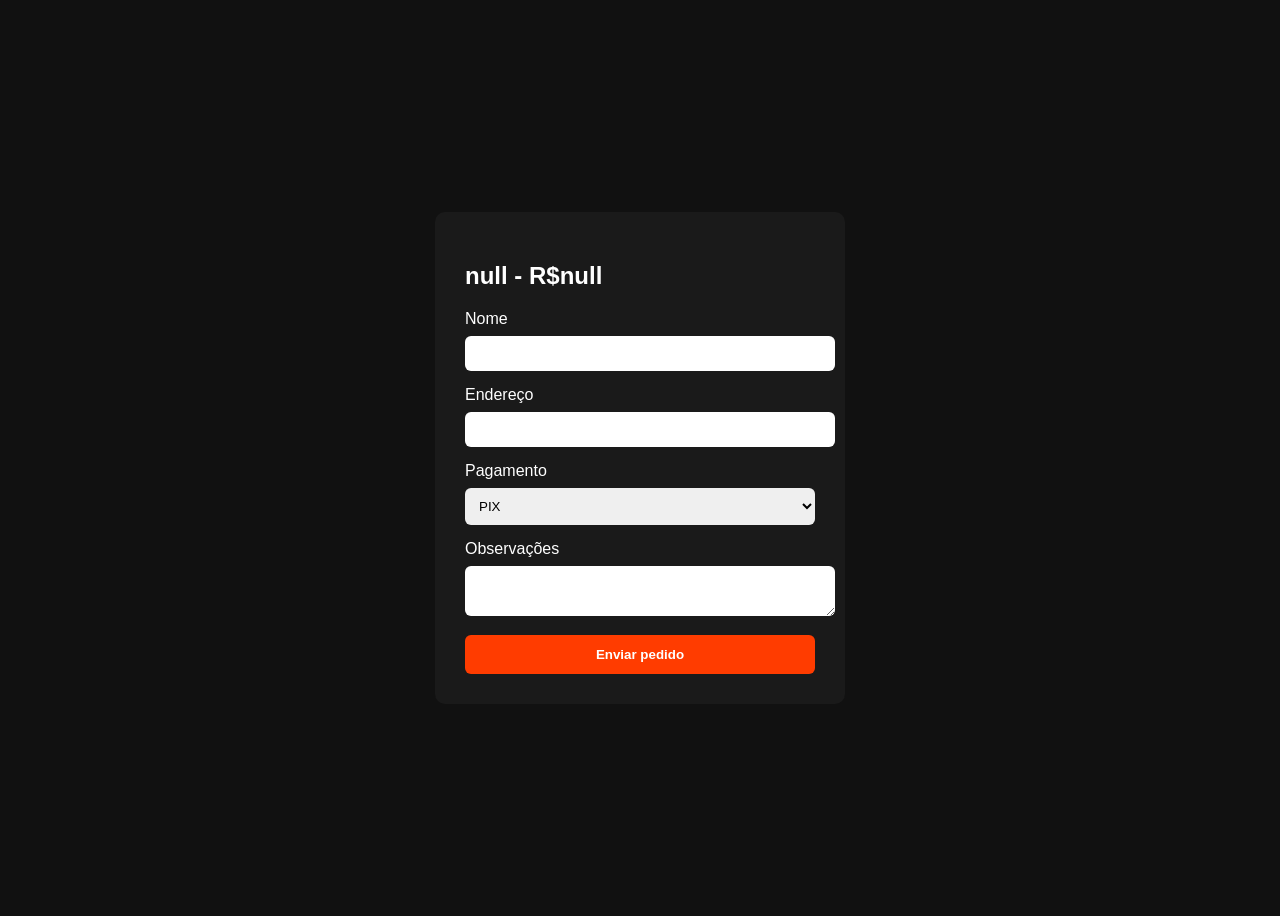
==== pedido.html @ 69cf05ed "primeira versao do site LastHit" ====
<!DOCTYPE html>
<html lang="pt-br">
<head>
<meta charset="UTF-8">
<title>Finalizar Pedido</title>

<style>

body{
font-family:Arial;
background:#111;
color:white;
display:flex;
justify-content:center;
align-items:center;
height:100vh;
}

.form-box{
background:#1a1a1a;
padding:30px;
border-radius:10px;
width:350px;
}

input,select,textarea{
width:100%;
padding:10px;
margin-top:8px;
margin-bottom:15px;
border-radius:6px;
border:none;
}

button{
width:100%;
padding:12px;
background:#ff3c00;
border:none;
color:white;
font-weight:bold;
border-radius:6px;
cursor:pointer;
}

</style>

</head>

<body>

<div class="form-box">

<h2 id="lancheNome"></h2>

<label>Nome</label>
<input id="nome">

<label>Endereço</label>
<input id="endereco">

<label>Pagamento</label>
<select id="pagamento">
<option>PIX</option>
<option>Dinheiro</option>
<option>Cartão</option>
</select>

<label>Observações</label>
<textarea id="obs"></textarea>

<button onclick="enviarPedido()">Enviar pedido</button>

</div>

<script>

const params = new URLSearchParams(window.location.search)

const lanche = params.get("nome")
const preco = params.get("preco")

document.getElementById("lancheNome").innerText =
`${lanche} - R$${preco}`

function enviarPedido(){

let nome = document.getElementById("nome").value
let endereco = document.getElementById("endereco").value
let pagamento = document.getElementById("pagamento").value
let obs = document.getElementById("obs").value

let mensagem =
`Pedido - LastHit Hamburgueria

Lanche: ${lanche}
Preço: R$${preco}

Cliente: ${nome}
Endereço: ${endereco}

Pagamento: ${pagamento}

Obs: ${obs}`

let url =
`https://wa.me/5514988416460?text=${encodeURIComponent(mensagem)}`

window.open(url)

}

</script>

</body>
</html>
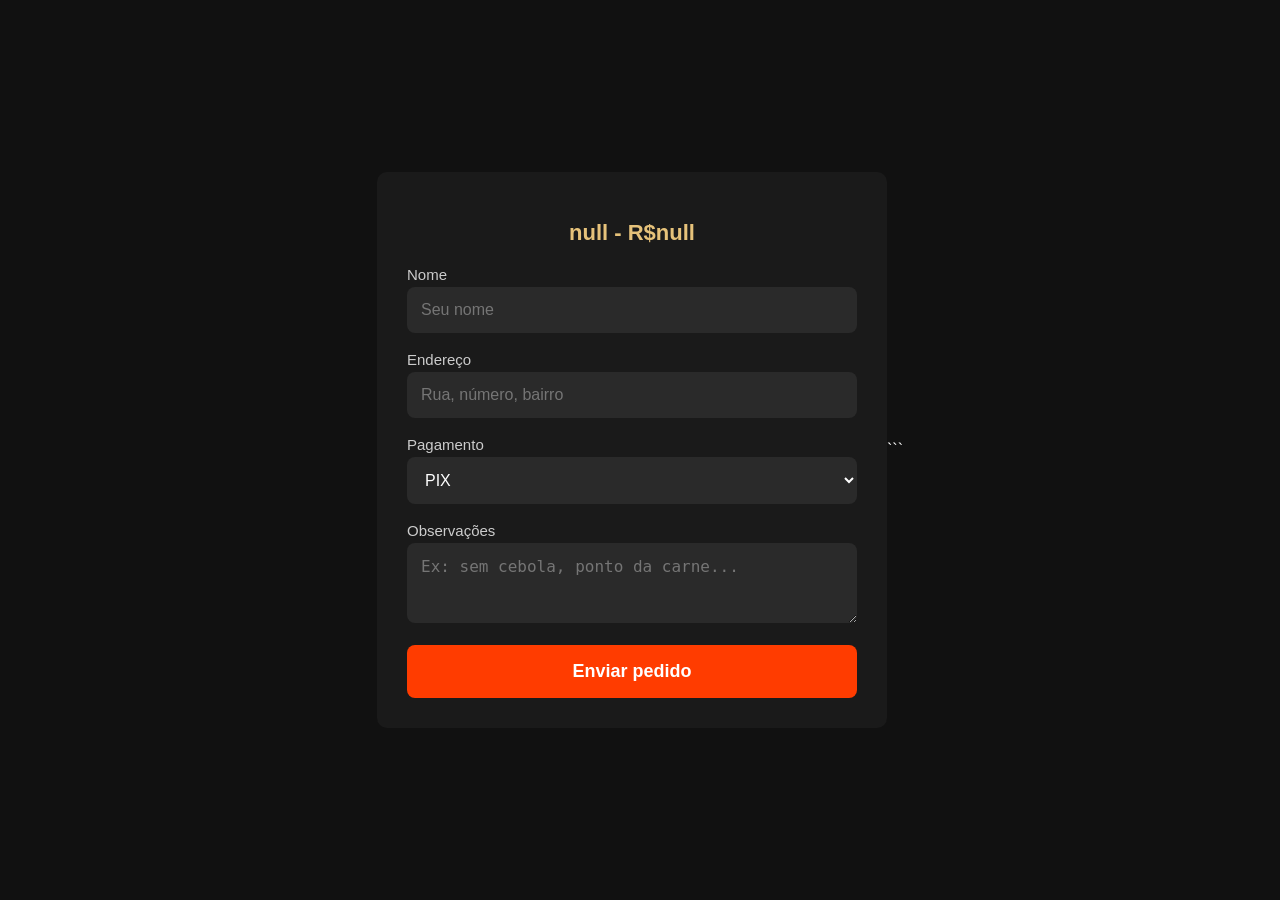
==== commit 3e2f21e0: "corrigindo header mobile" ====
--- a/pedido.html
+++ b/pedido.html
@@ -1,46 +1,81 @@
+
 <!DOCTYPE html>
 <html lang="pt-br">
 <head>
 <meta charset="UTF-8">
+<meta name="viewport" content="width=device-width, initial-scale=1.0">
 <title>Finalizar Pedido</title>
 
 <style>
 
-body{
-font-family:Arial;
-background:#111;
-color:white;
-display:flex;
-justify-content:center;
-align-items:center;
-height:100vh;
+body {
+  font-family: Arial, sans-serif;
+  background: #111;
+  color: white;
+  display: flex;
+  justify-content: center;
+  align-items: center;
+  min-height: 100vh;
+  margin: 0;
+  padding: 20px;
+  box-sizing: border-box;
 }
 
-.form-box{
-background:#1a1a1a;
-padding:30px;
-border-radius:10px;
-width:350px;
+.form-box {
+  background: #1a1a1a;
+  padding: 30px;
+  border-radius: 10px;
+  width: 100%;
+  max-width: 450px;
 }
 
-input,select,textarea{
-width:100%;
-padding:10px;
-margin-top:8px;
-margin-bottom:15px;
-border-radius:6px;
-border:none;
+.form-box h2 {
+  font-size: 22px;
+  margin-bottom: 20px;
+  color: #e6c27a;
+  text-align: center;
+  word-wrap: break-word;
 }
 
-button{
-width:100%;
-padding:12px;
-background:#ff3c00;
-border:none;
-color:white;
-font-weight:bold;
-border-radius:6px;
-cursor:pointer;
+label {
+  display: block;
+  font-size: 15px;
+  margin-bottom: 4px;
+  color: #ccc;
+}
+
+input, select, textarea {
+  width: 100%;
+  padding: 14px;
+  margin-bottom: 18px;
+  border-radius: 8px;
+  border: none;
+  font-size: 16px;          /* 16px impede zoom automático no iOS */
+  background: #2a2a2a;
+  color: white;
+  box-sizing: border-box;
+}
+
+textarea {
+  min-height: 80px;
+  resize: vertical;
+}
+
+button {
+  width: 100%;
+  padding: 16px;
+  background: #ff3c00;
+  border: none;
+  color: white;
+  font-weight: bold;
+  font-size: 18px;
+  border-radius: 8px;
+  cursor: pointer;
+  transition: background 0.2s;
+}
+
+button:hover {
+  background: #e03500;
 }
 
 </style>
@@ -51,25 +86,25 @@
 
 <div class="form-box">
 
-<h2 id="lancheNome"></h2>
+  <h2 id="lancheNome"></h2>
 
-<label>Nome</label>
-<input id="nome">
+  <label for="nome">Nome</label>
+  <input id="nome" placeholder="Seu nome">
 
-<label>Endereço</label>
-<input id="endereco">
+  <label for="endereco">Endereço</label>
+  <input id="endereco" placeholder="Rua, número, bairro">
 
-<label>Pagamento</label>
-<select id="pagamento">
-<option>PIX</option>
-<option>Dinheiro</option>
-<option>Cartão</option>
-</select>
+  <label for="pagamento">Pagamento</label>
+  <select id="pagamento">
+    <option>PIX</option>
+    <option>Dinheiro</option>
+    <option>Cartão</option>
+  </select>
 
-<label>Observações</label>
-<textarea id="obs"></textarea>
+  <label for="obs">Observações</label>
+  <textarea id="obs" placeholder="Ex: sem cebola, ponto da carne..."></textarea>
 
-<button onclick="enviarPedido()">Enviar pedido</button>
+  <button onclick="enviarPedido()">Enviar pedido</button>
 
 </div>
 
@@ -78,19 +113,19 @@
 const params = new URLSearchParams(window.location.search)
 
 const lanche = params.get("nome")
-const preco = params.get("preco")
+const preco  = params.get("preco")
 
 document.getElementById("lancheNome").innerText =
-`${lanche} - R$${preco}`
+  `${lanche} - R$${preco}`
 
 function enviarPedido(){
 
-let nome = document.getElementById("nome").value
-let endereco = document.getElementById("endereco").value
-let pagamento = document.getElementById("pagamento").value
-let obs = document.getElementById("obs").value
+  let nome      = document.getElementById("nome").value
+  let endereco  = document.getElementById("endereco").value
+  let pagamento = document.getElementById("pagamento").value
+  let obs       = document.getElementById("obs").value
 
-let mensagem =
+  let mensagem =
 `Pedido - LastHit Hamburgueria
 
 Lanche: ${lanche}
@@ -103,14 +138,16 @@
 
 Obs: ${obs}`
 
-let url =
-`https://wa.me/5514988416460?text=${encodeURIComponent(mensagem)}`
+  let url =
+    `https://wa.me/5514988416460?text=${encodeURIComponent(mensagem)}`
 
-window.open(url)
+  window.open(url)
 
 }
 
 </script>
 
 </body>
-</html>+</html>
+```
+
